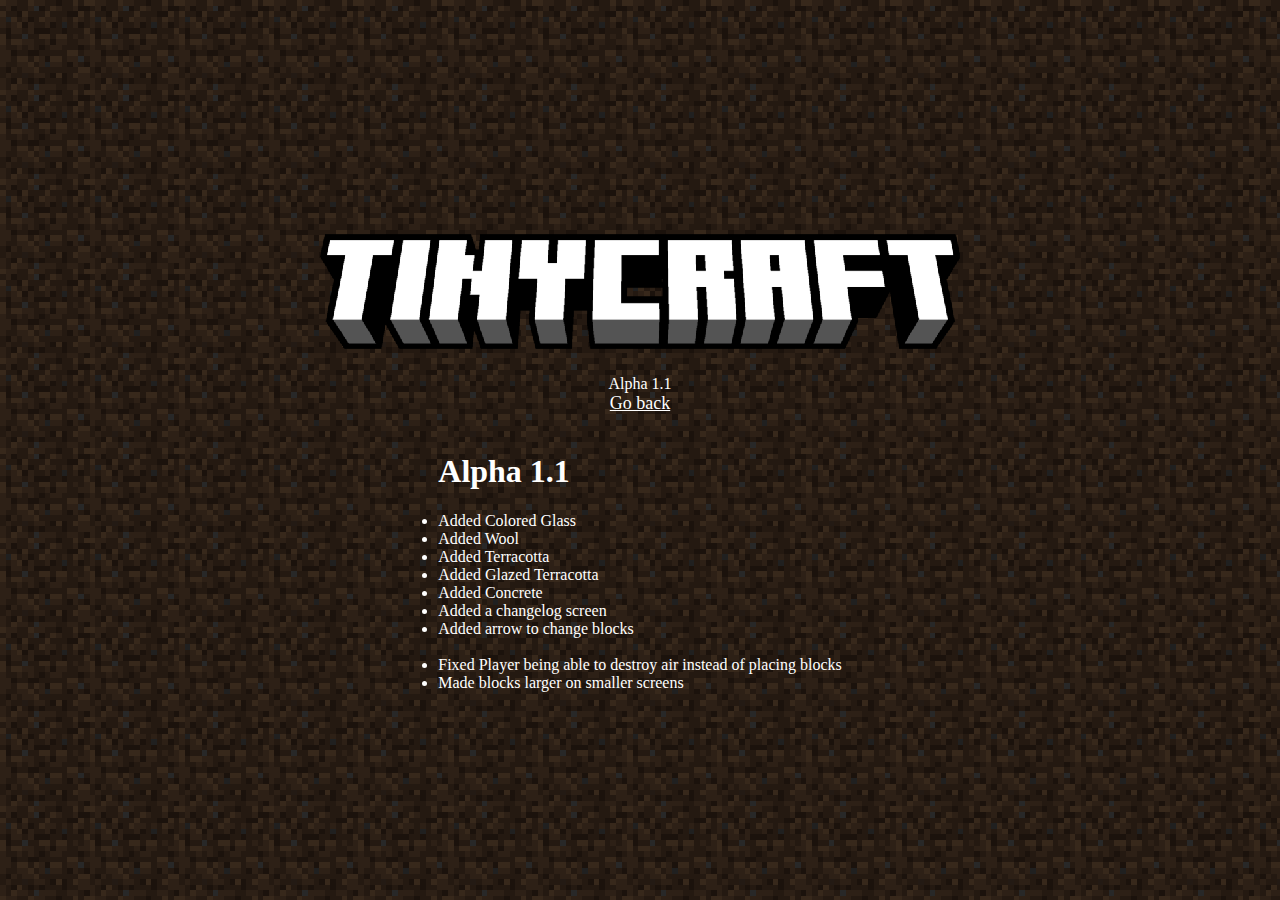
==== changelog.html @ bb98a911 "Added Colored Glass Added Wool Added Terracotta Added Glazed Terracotta Added Concrete Added a chang" ====
<!DOCTYPE html>
<html lang="en">
<head>
    <meta charset="UTF-8">
    <meta name="viewport" content="width=device-width, initial-scale=1.0">
    <title>TinyCraft</title>
    <link rel="stylesheet" href="index.css">
</head>
<body>
    <img src="/textures/menu/tinycraft.png" alt="">
    <div>Alpha 1.1</div>
    <a href="index.html">Go back</a>
    
    <br>

    <div class="version">
        <h1>Alpha 1.1</h1>
        <li>Added Colored Glass</li>
        <li>Added Wool</li>
        <li>Added Terracotta</li>
        <li>Added Glazed Terracotta</li>
        <li>Added Concrete</li>
        <li>Added a changelog screen</li>
        <li>Added arrow to change blocks</li>
        
        <br>

        <li>Fixed Player being able to destroy air instead of placing blocks</li>
        <li>Made blocks larger on smaller screens</li>
    </div>
</body>
</html>
---- index.css ----
body {
    display: flex;
    flex-direction: column;
    background-image: url(textures/menu/dirt.png);
    image-rendering: pixelated;
    background-size: 7%;
    align-items: center;
    justify-content: center;
    height: 100vh; /* Set the height of the body to 100% of the viewport height */
    margin: 0; /* Remove default margin */
    padding: 0; /* Remove default padding */
    color: white;
}

img {
    width: 50%;
    margin: 2%;
}

a {
    color: white;
    font-size: 2vh;
}

.button {
    display: flex;
    margin: 0.5%;
    width: 30%;
    height: 10%;
    justify-content: center;
    align-items: center;
    background-color: grey;
    border-radius: 100vh;
    text-align: center;
    text-decoration: none;
    color: white;
    font-size: 3vh;
}

@media (max-width: 400px) {
    body {
        background-size: 20%;
    }

    a {
        width: 50%;
        height: 20%;
    }

    img {
        width: 90%;
    }
}
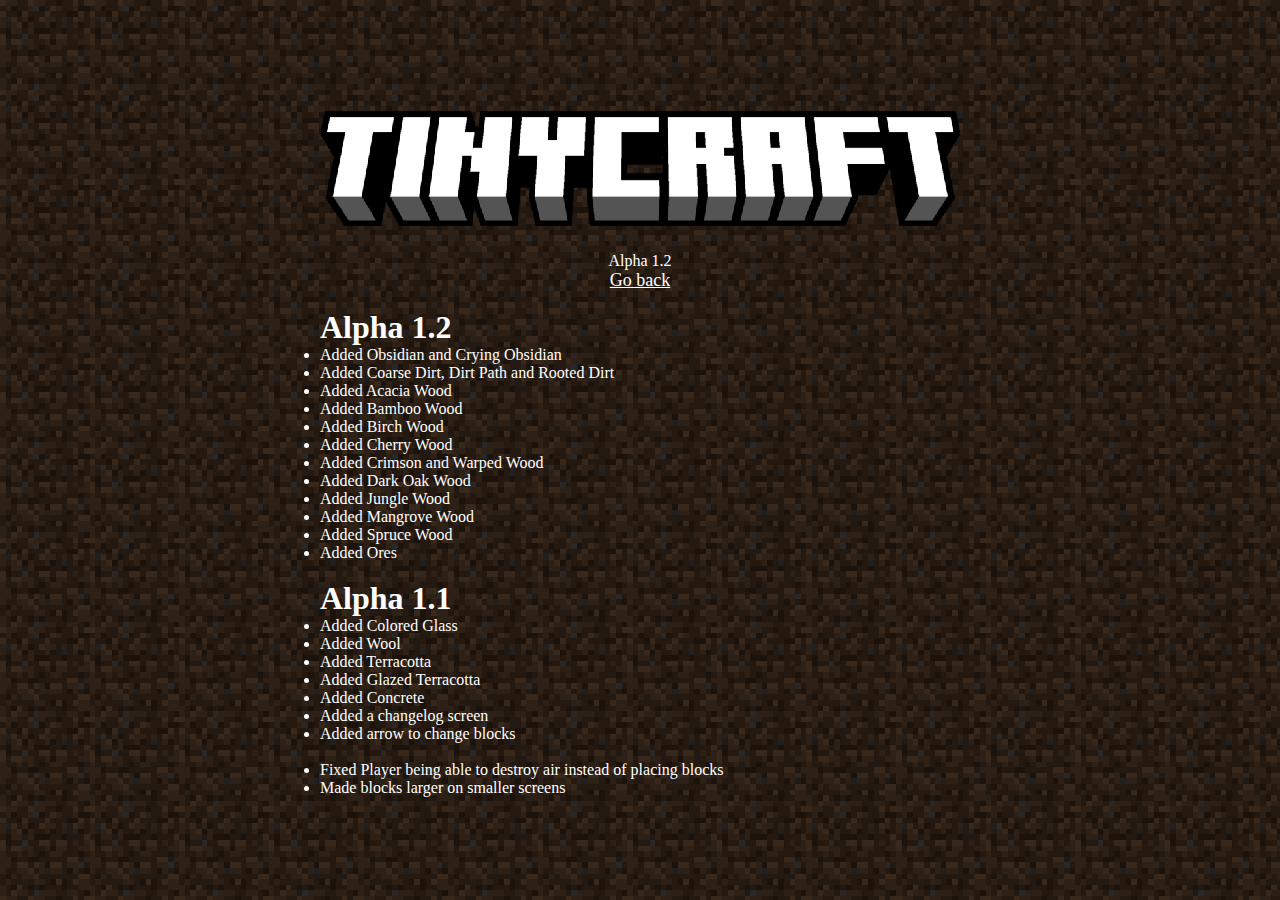
==== commit 362af50d: "Added Obsidian and Crying Obsidian Added Coarse Dirt, Dirt Path and Rooted Dirt Added Acacia Wood Ad" ====
--- a/changelog.html
+++ b/changelog.html
@@ -8,8 +8,26 @@
 </head>
 <body>
     <img src="/textures/menu/tinycraft.png" alt="">
-    <div>Alpha 1.1</div>
+    <div>Alpha 1.2</div>
     <a href="index.html">Go back</a>
+
+    <br>
+
+    <div class="version">
+        <h1>Alpha 1.2</h1>
+        <li>Added Obsidian and Crying Obsidian</li>
+        <li>Added Coarse Dirt, Dirt Path and Rooted Dirt</li>
+        <li>Added Acacia Wood</li>
+        <li>Added Bamboo Wood</li>
+        <li>Added Birch Wood</li>
+        <li>Added Cherry Wood</li>
+        <li>Added Crimson and Warped Wood</li>
+        <li>Added Dark Oak Wood</li>
+        <li>Added Jungle Wood</li>
+        <li>Added Mangrove Wood</li>
+        <li>Added Spruce Wood</li>
+        <li>Added Ores</li>
+    </div>
     
     <br>
 
@@ -28,5 +46,8 @@
         <li>Fixed Player being able to destroy air instead of placing blocks</li>
         <li>Made blocks larger on smaller screens</li>
     </div>
+
+    <br>
+
 </body>
 </html>--- a/index.css
+++ b/index.css
@@ -22,6 +22,18 @@
     font-size: 2vh;
 }
 
+h1 {
+    margin: 0px;
+}
+
+br {
+    margin: 10px;
+}
+
+.version {
+    width: 50%;
+}
+
 .button {
     display: flex;
     margin: 0.5%;
@@ -30,12 +42,29 @@
     justify-content: center;
     align-items: center;
     background-color: grey;
+    border-top: 1px solid lightgrey;
+    border-left: 1px solid lightgrey;
+    border-bottom: 1px solid darkslategray;
+    border-right: 1px solid darkslategray;
     border-radius: 100vh;
     text-align: center;
     text-decoration: none;
     color: white;
     font-size: 3vh;
 }
+
+.button:hover {
+    background-color: rgb(164, 164, 164);
+}
+
+.button:active {
+    background-color: grey;
+    border-bottom: 1px solid lightgrey;
+    border-right: 1px solid lightgrey;
+    border-top: 1px solid darkslategray;
+    border-left: 1px solid darkslategray;
+}
+
 
 @media (max-width: 400px) {
     body {
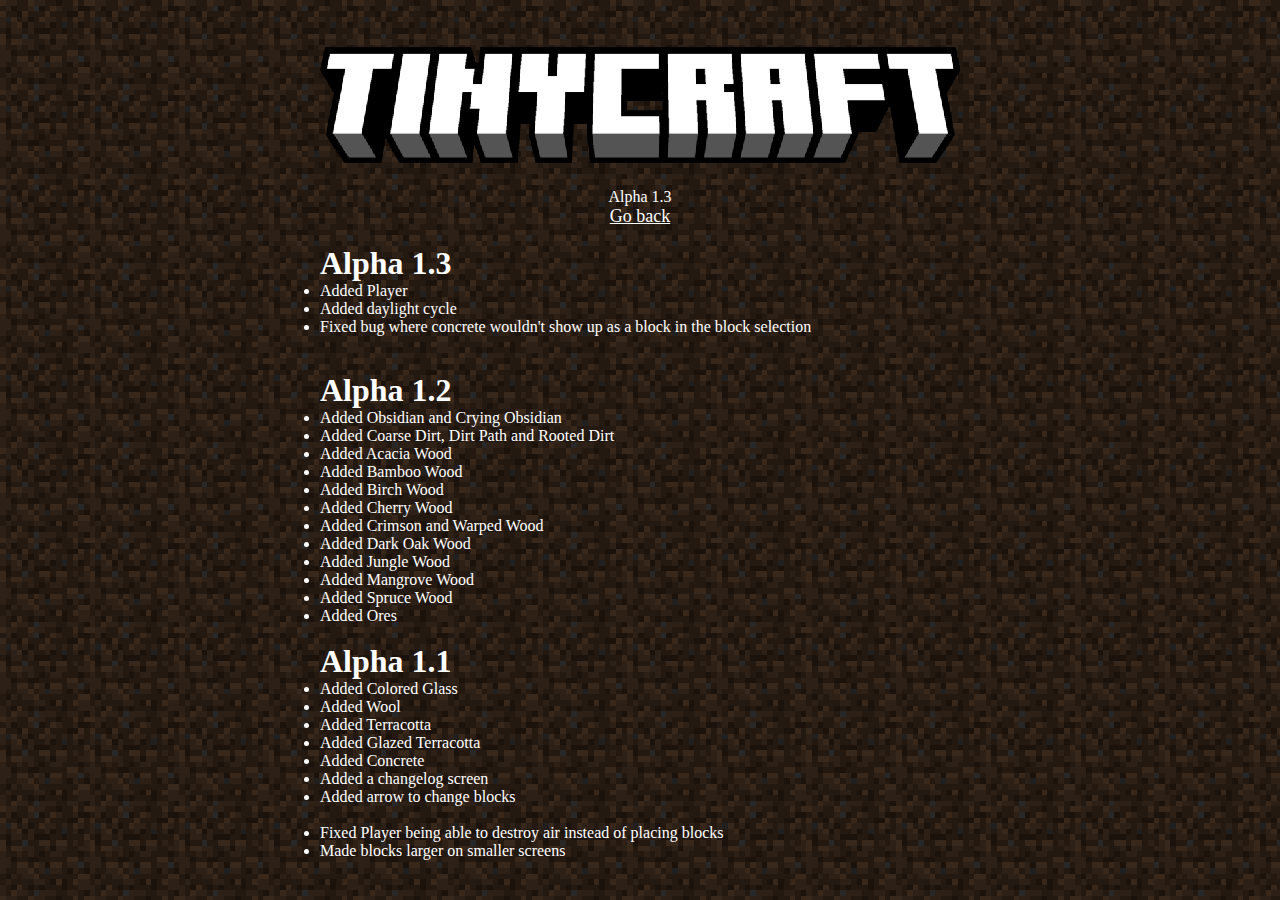
==== commit 7f5c4607: "published version one dot three" ====
--- a/changelog.html
+++ b/changelog.html
@@ -1,53 +1,65 @@
-<!DOCTYPE html>
-<html lang="en">
-<head>
-    <meta charset="UTF-8">
-    <meta name="viewport" content="width=device-width, initial-scale=1.0">
-    <title>TinyCraft</title>
-    <link rel="stylesheet" href="index.css">
-</head>
-<body>
-    <img src="/textures/menu/tinycraft.png" alt="">
-    <div>Alpha 1.2</div>
-    <a href="index.html">Go back</a>
-
-    <br>
-
-    <div class="version">
-        <h1>Alpha 1.2</h1>
-        <li>Added Obsidian and Crying Obsidian</li>
-        <li>Added Coarse Dirt, Dirt Path and Rooted Dirt</li>
-        <li>Added Acacia Wood</li>
-        <li>Added Bamboo Wood</li>
-        <li>Added Birch Wood</li>
-        <li>Added Cherry Wood</li>
-        <li>Added Crimson and Warped Wood</li>
-        <li>Added Dark Oak Wood</li>
-        <li>Added Jungle Wood</li>
-        <li>Added Mangrove Wood</li>
-        <li>Added Spruce Wood</li>
-        <li>Added Ores</li>
-    </div>
-    
-    <br>
-
-    <div class="version">
-        <h1>Alpha 1.1</h1>
-        <li>Added Colored Glass</li>
-        <li>Added Wool</li>
-        <li>Added Terracotta</li>
-        <li>Added Glazed Terracotta</li>
-        <li>Added Concrete</li>
-        <li>Added a changelog screen</li>
-        <li>Added arrow to change blocks</li>
-        
-        <br>
-
-        <li>Fixed Player being able to destroy air instead of placing blocks</li>
-        <li>Made blocks larger on smaller screens</li>
-    </div>
-
-    <br>
-
-</body>
+<!DOCTYPE html>
+<html lang="en">
+<head>
+    <meta charset="UTF-8">
+    <meta name="viewport" content="width=device-width, initial-scale=1.0">
+    <title>TinyCraft</title>
+    <link rel="stylesheet" href="index.css">
+</head>
+<body>
+    <img src="/textures/menu/tinycraft.png" alt="">
+
+    <div>Alpha 1.3</div>
+    <a href="index.html">Go back</a>
+
+    <br>
+
+    <div class="version">
+        <h1>Alpha 1.3</h1>
+        <li>Added Player</li>
+        <li>Added daylight cycle</li>
+        <li>Fixed bug where concrete wouldn't show up as a block in the block selection</li>
+    </div>
+    
+    <br>
+
+    <br>
+
+    <div class="version">
+        <h1>Alpha 1.2</h1>
+        <li>Added Obsidian and Crying Obsidian</li>
+        <li>Added Coarse Dirt, Dirt Path and Rooted Dirt</li>
+        <li>Added Acacia Wood</li>
+        <li>Added Bamboo Wood</li>
+        <li>Added Birch Wood</li>
+        <li>Added Cherry Wood</li>
+        <li>Added Crimson and Warped Wood</li>
+        <li>Added Dark Oak Wood</li>
+        <li>Added Jungle Wood</li>
+        <li>Added Mangrove Wood</li>
+        <li>Added Spruce Wood</li>
+        <li>Added Ores</li>
+    </div>
+    
+    <br>
+
+    <div class="version">
+        <h1>Alpha 1.1</h1>
+        <li>Added Colored Glass</li>
+        <li>Added Wool</li>
+        <li>Added Terracotta</li>
+        <li>Added Glazed Terracotta</li>
+        <li>Added Concrete</li>
+        <li>Added a changelog screen</li>
+        <li>Added arrow to change blocks</li>
+        
+        <br>
+
+        <li>Fixed Player being able to destroy air instead of placing blocks</li>
+        <li>Made blocks larger on smaller screens</li>
+    </div>
+
+    <br>
+
+</body>
 </html>--- a/index.css
+++ b/index.css
@@ -1,82 +1,82 @@
-body {
-    display: flex;
-    flex-direction: column;
-    background-image: url(textures/menu/dirt.png);
-    image-rendering: pixelated;
-    background-size: 7%;
-    align-items: center;
-    justify-content: center;
-    height: 100vh; /* Set the height of the body to 100% of the viewport height */
-    margin: 0; /* Remove default margin */
-    padding: 0; /* Remove default padding */
-    color: white;
-}
-
-img {
-    width: 50%;
-    margin: 2%;
-}
-
-a {
-    color: white;
-    font-size: 2vh;
-}
-
-h1 {
-    margin: 0px;
-}
-
-br {
-    margin: 10px;
-}
-
-.version {
-    width: 50%;
-}
-
-.button {
-    display: flex;
-    margin: 0.5%;
-    width: 30%;
-    height: 10%;
-    justify-content: center;
-    align-items: center;
-    background-color: grey;
-    border-top: 1px solid lightgrey;
-    border-left: 1px solid lightgrey;
-    border-bottom: 1px solid darkslategray;
-    border-right: 1px solid darkslategray;
-    border-radius: 100vh;
-    text-align: center;
-    text-decoration: none;
-    color: white;
-    font-size: 3vh;
-}
-
-.button:hover {
-    background-color: rgb(164, 164, 164);
-}
-
-.button:active {
-    background-color: grey;
-    border-bottom: 1px solid lightgrey;
-    border-right: 1px solid lightgrey;
-    border-top: 1px solid darkslategray;
-    border-left: 1px solid darkslategray;
-}
-
-
-@media (max-width: 400px) {
-    body {
-        background-size: 20%;
-    }
-
-    a {
-        width: 50%;
-        height: 20%;
-    }
-
-    img {
-        width: 90%;
-    }
-}
+body {
+    display: flex;
+    flex-direction: column;
+    background-image: url(textures/menu/dirt.png);
+    image-rendering: pixelated;
+    background-size: 7%;
+    align-items: center;
+    justify-content: center;
+    height: 100vh; /* Set the height of the body to 100% of the viewport height */
+    margin: 0; /* Remove default margin */
+    padding: 0; /* Remove default padding */
+    color: white;
+}
+
+img {
+    width: 50%;
+    margin: 2%;
+}
+
+a {
+    color: white;
+    font-size: 2vh;
+}
+
+h1 {
+    margin: 0px;
+}
+
+br {
+    margin: 10px;
+}
+
+.version {
+    width: 50%;
+}
+
+.button {
+    display: flex;
+    margin: 0.5%;
+    width: 30%;
+    height: 10%;
+    justify-content: center;
+    align-items: center;
+    background-color: grey;
+    border-top: 1px solid lightgrey;
+    border-left: 1px solid lightgrey;
+    border-bottom: 1px solid darkslategray;
+    border-right: 1px solid darkslategray;
+    border-radius: 100vh;
+    text-align: center;
+    text-decoration: none;
+    color: white;
+    font-size: 3vh;
+}
+
+.button:hover {
+    background-color: rgb(164, 164, 164);
+}
+
+.button:active {
+    background-color: grey;
+    border-bottom: 1px solid lightgrey;
+    border-right: 1px solid lightgrey;
+    border-top: 1px solid darkslategray;
+    border-left: 1px solid darkslategray;
+}
+
+
+@media (max-width: 400px) {
+    body {
+        background-size: 20%;
+    }
+
+    a {
+        width: 50%;
+        height: 20%;
+    }
+
+    img {
+        width: 90%;
+    }
+}
